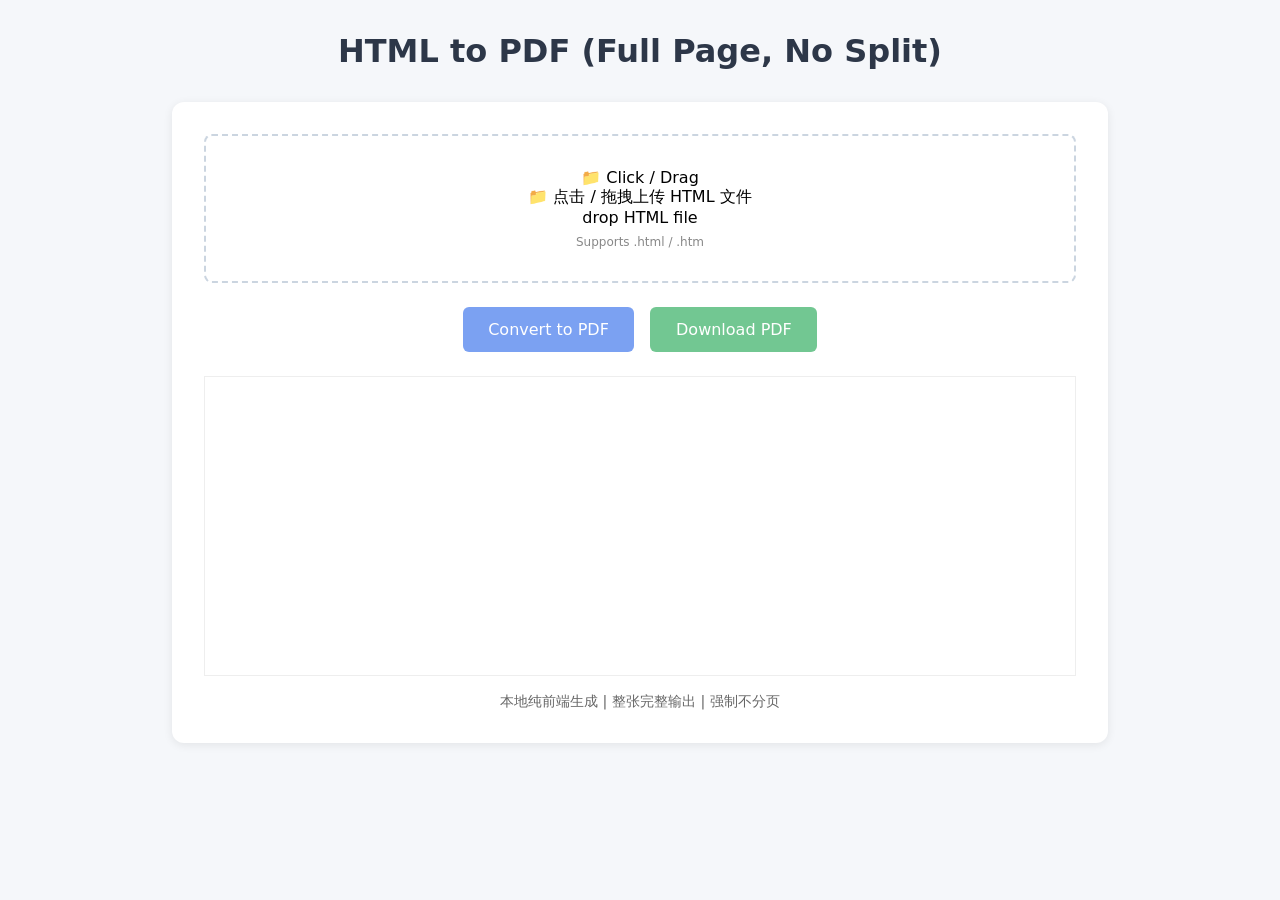
==== to-pdf-en.html @ eacff860 "feat: 中英文首页 tab 切换，to-pdf 页面同步更新" ====
<!DOCTYPE html>
<html lang="en">
<head>
 <meta charset="UTF-8">
 <meta name="viewport" content="width=device-width, initial-scale=1.0">
 <title>HTML to PDF</title>
 <script src="lib/html2canvas.min.js"></script>
 <script src="lib/jspdf.umd.min.js"></script>
 <style>
 * {
 margin: 0;
 padding: 0;
 box-sizing: border-box;
 font-family: system-ui, sans-serif;
 }
 body {
 background: #f5f7fa;
 padding: 2rem;
 max-width: 1000px;
 margin: 0 auto;
 }
 h1 {
 text-align: center;
 margin-bottom: 2rem;
 color: #2d3748;
 }
 .wrap {
 background: #fff;
 padding: 2rem;
 border-radius: 12px;
 box-shadow: 0 2px 10px rgba(0,0,0,0.08);
 }
 .upload-box {
 border: 2px dashed #cbd5e0;
 border-radius: 8px;
 padding: 2rem;
 text-align: center;
 cursor: pointer;
 margin-bottom: 1.5rem;
 transition: 0.2s;
 }
 .upload-box:hover,.drag-active {
 border-color: #2563eb;
 background: #eff6ff;
 }
 #file-input { display: none; }
 .btn-row {
 display: flex;
 gap: 1rem;
 justify-content: center;
 margin-bottom: 1.5rem;
 }
 button {
 padding: 0.8rem 1.6rem;
 border: none;
 border-radius: 6px;
 font-size: 1rem;
 cursor: pointer;
 }
 .btn-conv { background: #2563eb; color: #fff; }
 .btn-down { background: #16a34a; color: #fff; }
 button:disabled { opacity: 0.6; cursor: not-allowed; }
 .preview-area {
 border: 1px solid #eee;
 padding: 1rem;
 min-height: 300px;
 background: #fff;
 overflow: auto;
 }
 .tip {
 text-align: center;
 color: #666;
 font-size: 0.9rem;
 margin-top: 1rem;
 }
 </style>
</head>
<body>
<h1>HTML to PDF (Full Page, No Split)</h1>
<div class="wrap">
 <div class="upload-box" id="uploadBox">
 <p>📁 Click / Drag <p>📁 点击 / 拖拽上传 HTML 文件</p> drop HTML file</p>
 <p style="font-size:12px;color:#888;margin-top:8px">Supports .html / .htm</p>
 </div>
 <input type="file" id="file-input" accept=".html,.htm">

 <div class="btn-row">
 <button class="btn-conv" id="convertBtn" disabled>Convert to PDF</button>
 <button class="btn-down" id="downloadBtn" disabled>Download PDF</button>
 </div>

 <div class="preview-area" id="preview"></div>
 <p class="tip">本地纯前端生成 | 整张完整输出 | 强制不分页</p>
</div>

<script>
const { jsPDF } = window.jspdf;
const uploadBox = document.getElementById('uploadBox');
const fileInput = document.getElementById('file-input');
const convertBtn = document.getElementById('convertBtn');
const downloadBtn = document.getElementById('downloadBtn');
const preview = document.getElementById('preview');

let pdfObj = null;
let baseName = "";

// 点击唤起上传
uploadBox.onclick = () => fileInput.click();

// 拖拽事件
["dragover","dragleave","drop"].forEach(e=>{
 uploadBox.addEventListener(e,ev=>ev.preventDefault());
});
uploadBox.addEventListener("dragover",()=>uploadBox.classList.add("drag-active"));
uploadBox.addEventListener("dragleave",()=>uploadBox.classList.remove("drag-active"));
uploadBox.addEventListener("drop",e=>{
 uploadBox.classList.remove("drag-active");
 if(e.dataTransfer.files[0]) readHtmlFile(e.dataTransfer.files[0]);
});

// 选择文件
fileInput.onchange = e=>{
 if(e.target.files[0]) readHtmlFile(e.target.files[0]);
};

// 读取并渲染HTML
function readHtmlFile(file){
 if(!/\.(html|htm)$/i.test(file.name)){
 alert("Please select an HTML file");
 return;
 }
 baseName = file.name.replace(/\.(html|htm)$/i,"");
 const reader = new FileReader();
 reader.readAsText(file);
 reader.onload = res=>{
 preview.innerHTML = res.target.result;
 convertBtn.disabled = false;
 uploadBox.innerHTML = `<p>✅ Loaded：${file.name}</p>`;
 }
}

// 从编辑器跳转过来时，读取 localStorage 中的 HTML
try {
  const html = localStorage.getItem('pdf_export_html');
  if (html) {
    preview.innerHTML = html;
    convertBtn.disabled = false;
    uploadBox.innerHTML = '<p>✅ From Editor</p>';
    localStorage.removeItem('pdf_export_html');
  }
} catch(e) {}

// 转换：自定义尺寸，一整张完整PDF，不分页
convertBtn.onclick = async function(){
 this.innerText = "Converting...";
 this.disabled = true;
 downloadBtn.disabled = true;
 try{
 const canvas = await html2canvas(preview,{
 scale:2,
 useCORS:true,
 logging:false
 });
 // 按内容实际宽高生成【单页超长PDF】，不分页
 const pdfW = canvas.width * 0.264583;
 const pdfH = canvas.height * 0.264583;
 const pdf = new jsPDF({
 orientation: 'portrait',
 unit: 'mm',
 format: [pdfW, pdfH]
 });
 pdf.addImage(canvas,"JPEG",0,0,pdfW,pdfH);
 pdfObj = pdf;
 downloadBtn.disabled = false;
 alert("Converted! Full-page PDF ready");
 }catch(err){
 alert("Conversion failed："+err.message);
 }finally{
 this.innerText = "Convert to PDF";
 this.disabled = false;
 }
}

// 下载
downloadBtn.onclick = function(){
 if(!pdfObj) return;
 pdfObj.save(baseName + ".pdf");
}
</script>
</body>
</html>
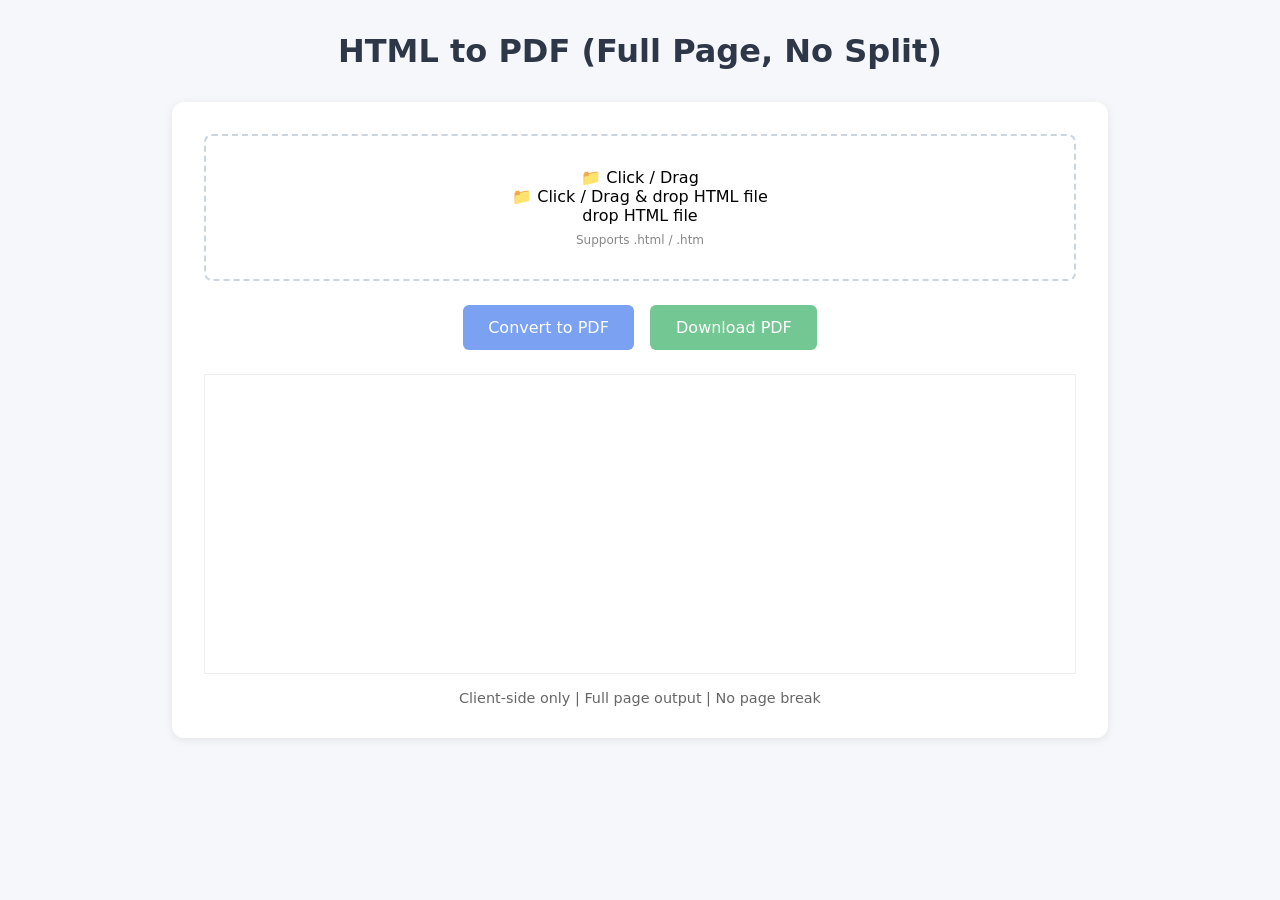
==== commit 8771b4d5: "fix: 完整中英文翻译 editor-en 和 to-pdf-en" ====
--- a/to-pdf-en.html
+++ b/to-pdf-en.html
@@ -79,7 +79,7 @@
 <h1>HTML to PDF (Full Page, No Split)</h1>
 <div class="wrap">
  <div class="upload-box" id="uploadBox">
- <p>📁 Click / Drag <p>📁 点击 / 拖拽上传 HTML 文件</p> drop HTML file</p>
+ <p>📁 Click / Drag <p>📁 Click / Drag & drop HTML file</p> drop HTML file</p>
  <p style="font-size:12px;color:#888;margin-top:8px">Supports .html / .htm</p>
  </div>
  <input type="file" id="file-input" accept=".html,.htm">
@@ -90,7 +90,7 @@
  </div>
 
  <div class="preview-area" id="preview"></div>
- <p class="tip">本地纯前端生成 | 整张完整输出 | 强制不分页</p>
+ <p class="tip">Client-side only | Full page output | No page break</p>
 </div>
 
 <script>
